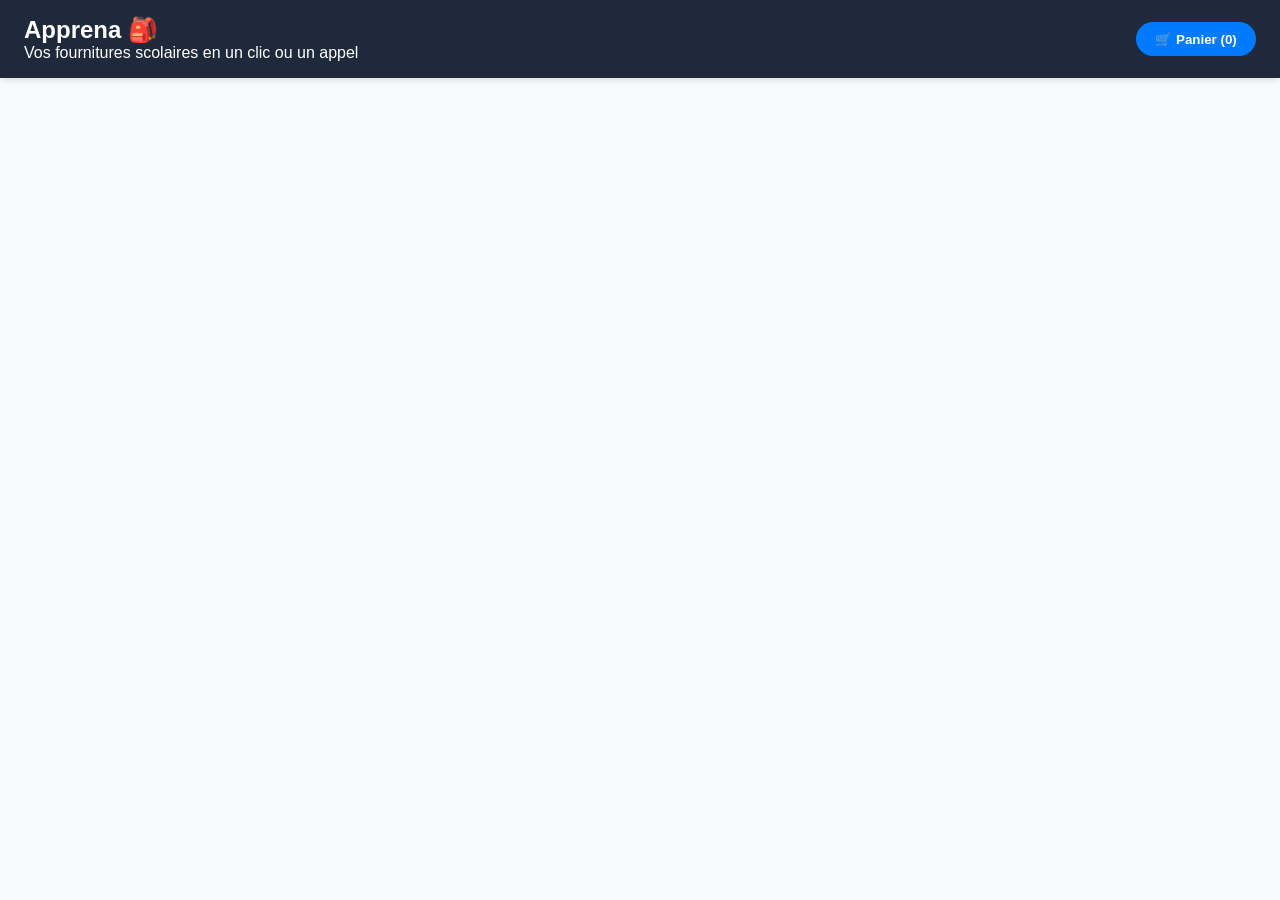
==== static/index.html @ 554825d0 "Premier commit Apprena" ====
<!DOCTYPE html>
<html lang="fr">
<head>
  <meta charset="UTF-8">
  <meta name="viewport" content="width=device-width, initial-scale=1.0">
  <title>Apprena - Fournitures Scolaires</title>
  <link rel="stylesheet" href="/static/style.css">
</head>
<body>

  <header>
    <div>
      <h2>Apprena 🎒</h2>
      <p>Vos fournitures scolaires en un clic ou un appel</p>
    </div>
    <button class="cart-btn" onclick="toggleCart()">
      🛒 Panier (<span id="cart-count">0</span>)
    </button>
  </header>

  <main class="container">
    <div id="product-grid" class="grid">
      <!-- Les produits s'affichent dynamiquement -->
    </div>
  </main>

  <!-- Modal Panier principal -->
  <div id="cart-modal" class="modal">
    <div class="modal-content">
      <h3>Votre Panier</h3>
      <div id="cart-items">
        <p style="color:#64748b;">Votre panier est vide.</p>
      </div>
      <div class="total-section">
        Total : <span id="cart-total">0</span> FCFA
      </div>
      <div class="actions">
        <a id="wa-link" href="#" target="_blank" class="btn-wa">💬 Commander via WhatsApp</a>
        <button onclick="openPhoneOptions()" class="btn-call">📞 Appeler / SMS pour commander</button>
        <button class="close-btn" onclick="toggleCart()">Fermer</button>
      </div>
    </div>
  </div>

  <!-- Sous-modal Choix du téléphone (Appel ou SMS) -->
  <div id="phone-modal" class="modal">
    <div class="modal-content">
      <h3>Choisissez votre mode de contact</h3>
      <p style="font-size: 0.9rem; color: #64748b; margin-top: 0.4rem;">
        Ces 2 options fonctionnent sans aucune connexion Internet (réseau mobile SIM classique).
      </p>
      <div class="actions" style="margin-top: 1.2rem;">
        <a id="call-direct-link" href="#" class="btn-call">📞 Passer un appel vocal direct</a>
        <a id="sms-direct-link" href="#" class="btn-sms">✉️ Envoyer un SMS de commande</a>
        <button class="close-btn" onclick="closePhoneOptions()">Retour au panier</button>
      </div>
    </div>
  </div>

  <script>
    const PHONE_NUMBER = "22654459999"; 
    let cart = [];

    function toggleCart() {
      const modal = document.getElementById('cart-modal');
      modal.style.display = (modal.style.display === 'flex') ? 'none' : 'flex';
    }

    function openPhoneOptions() {
      document.getElementById('cart-modal').style.display = 'none';
      document.getElementById('phone-modal').style.display = 'flex';
    }

    function closePhoneOptions() {
      document.getElementById('phone-modal').style.display = 'none';
      document.getElementById('cart-modal').style.display = 'flex';
    }

    function addToCart(name, price) {
      const existing = cart.find(item => item.name === name);
      if (existing) {
        existing.qty += 1;
      } else {
        cart.push({ name, price, qty: 1 });
      }
      updateCartUI();
      alert(`"${name}" a été ajouté au panier !`);
    }

    function updateCartUI() {
      const count = cart.reduce((sum, item) => sum + item.qty, 0);
      const total = cart.reduce((sum, item) => sum + (item.price * item.qty), 0);
      
      const countEl = document.getElementById('cart-count');
      const totalEl = document.getElementById('cart-total');
      if (countEl) countEl.innerText = count;
      if (totalEl) totalEl.innerText = total;

      const itemsContainer = document.getElementById('cart-items');
      const siteUrl = window.location.origin;

      let text = "";

      if (cart.length === 0) {
        if (itemsContainer) itemsContainer.innerHTML = "<p style='color:#64748b;'>Votre panier est vide.</p>";
        text = `Bonjour Apprena, je souhaite me renseigner sur vos fournitures scolaires.\nCatalogue: ${siteUrl}`;
      } else {
        if (itemsContainer) {
          itemsContainer.innerHTML = cart.map(item => `
            <div class="cart-item">
              <span>${item.name} (x${item.qty})</span>
              <strong>${item.price * item.qty} FCFA</strong>
            </div>
          `).join('');
        }

        text = "Bonjour Apprena, je souhaite passer la commande suivante :\n\n";
        cart.forEach(item => {
          text += `• ${item.name} (x${item.qty}) : ${item.price * item.qty} FCFA\n`;
        });
        text += `\nTotal : ${total} FCFA\n`;
        text += `Lien catalogue: ${siteUrl}`;
      }

      // 1. Lien WhatsApp
      const waBtn = document.getElementById('wa-link');
      if (waBtn) waBtn.href = `https://wa.me/${PHONE_NUMBER}?text=${encodeURIComponent(text)}`;

      // 2. Lien Appel Vocal GSM (Fonctionne 100% hors ligne)
      const callBtn = document.getElementById('call-direct-link');
      if (callBtn) callBtn.href = `tel:+${PHONE_NUMBER}`;

      // 3. Lien SMS pré-rempli (Fonctionne 100% hors ligne)
      const smsBtn = document.getElementById('sms-direct-link');
      if (smsBtn) smsBtn.href = `sms:+${PHONE_NUMBER}?body=${encodeURIComponent(text)}`;
    }

    async function loadProducts() {
      try {
        const res = await fetch('/api/products');
        const products = await res.json();
        const grid = document.getElementById('product-grid');
        
        if (products.length === 0) {
          grid.innerHTML = "<p>Aucun produit disponible pour le moment.</p>";
          return;
        }

        grid.innerHTML = products.map(p => `
          <div class="card">
            <img src="${p.image_url}" alt="${p.name}">
            <div class="card-body">
              <div>
                <div class="card-title">${p.name}</div>
                <div class="price">${p.price} FCFA</div>
              </div>
              <button class="add-btn" onclick="addToCart('${p.name.replace(/'/g, "\\'")}', ${p.price})">
                + Ajouter au panier
              </button>
            </div>
          </div>
        `).join('');
      } catch (err) {
        console.error("Erreur de chargement des produits :", err);
      }
    }

    document.addEventListener('DOMContentLoaded', () => {
      loadProducts();
      updateCartUI();
    });
  </script>
</body>
</html>
---- static/style.css ----
:root {
  --primary: #25d366;
  --secondary: #007bff;
  --dark: #1e293b;
  --light: #f8fafc;
  --card-bg: #ffffff;
  --danger: #ef4444;
  --text: #334155;
}

* {
  box-sizing: border-box;
  margin: 0;
  padding: 0;
}

body {
  font-family: 'Segoe UI', Tahoma, Geneva, Verdana, sans-serif;
  background-color: var(--light);
  color: var(--text);
}

header {
  background-color: var(--dark);
  color: white;
  padding: 1rem 1.5rem;
  display: flex;
  justify-content: space-between;
  align-items: center;
  position: sticky;
  top: 0;
  z-index: 100;
  box-shadow: 0 4px 6px -1px rgba(0, 0, 0, 0.1);
}

.cart-btn {
  background-color: var(--secondary);
  color: white;
  border: none;
  padding: 0.6rem 1.2rem;
  border-radius: 20px;
  cursor: pointer;
  font-weight: bold;
}

.container {
  max-width: 1100px;
  margin: 2rem auto;
  padding: 0 1rem;
}

.grid {
  display: grid;
  grid-template-columns: repeat(auto-fill, minmax(220px, 1fr));
  gap: 1.5rem;
}

.card {
  background-color: var(--card-bg);
  border-radius: 12px;
  overflow: hidden;
  box-shadow: 0 4px 12px rgba(0, 0, 0, 0.05);
  display: flex;
  flex-direction: column;
  justify-content: space-between;
  transition: transform 0.2s ease, box-shadow 0.2s ease;
}

.card:hover {
  transform: translateY(-4px);
  box-shadow: 0 8px 16px rgba(0, 0, 0, 0.1);
}

/* Hauteur augmentée du cadre des images à 260px */
.card img {
  width: 100%;
  height: 280px;
  object-fit: cover;
  background-color: #f1f5f9;
}

.card-body {
  padding: 1rem;
  display: flex;
  flex-direction: column;
  flex-grow: 1;
  justify-content: space-between;
}

.card-title {
  font-size: 1rem;
  font-weight: 600;
  margin-bottom: 0.5rem;
  color: var(--dark);
}

.price {
  font-size: 1.15rem;
  color: var(--danger);
  font-weight: 700;
  margin-bottom: 0.8rem;
}

.add-btn {
  width: 100%;
  background-color: var(--dark);
  color: white;
  border: none;
  padding: 0.7rem;
  border-radius: 8px;
  cursor: pointer;
  font-weight: 600;
  transition: background-color 0.2s ease;
}

.add-btn:hover {
  background-color: #0f172a;
}

.modal {
  display: none;
  position: fixed;
  top: 0; left: 0; width: 100%; height: 100%;
  background-color: rgba(0, 0, 0, 0.6);
  justify-content: center;
  align-items: center;
  z-index: 200;
  padding: 1rem;
}

.modal-content {
  background-color: white;
  padding: 1.5rem;
  border-radius: 12px;
  width: 100%;
  max-width: 450px;
}

.cart-item {
  display: flex;
  justify-content: space-between;
  padding: 0.6rem 0;
  border-bottom: 1px solid #e2e8f0;
}

.total-section {
  margin-top: 1rem;
  font-size: 1.1rem;
  font-weight: bold;
  text-align: right;
  color: var(--dark);
}

.actions {
  display: flex;
  flex-direction: column;
  gap: 0.8rem;
  margin-top: 1.5rem;
}

.btn-wa {
  background-color: var(--primary);
  color: white;
  text-decoration: none;
  text-align: center;
  padding: 0.8rem;
  border-radius: 8px;
  font-weight: 700;
}

.btn-call {
  background-color: var(--secondary);
  color: white;
  text-decoration: none;
  text-align: center;
  padding: 0.8rem;
  border-radius: 8px;
  font-weight: 700;
}

.close-btn {
  background-color: #cbd5e1;
  color: var(--dark);
  border: none;
  padding: 0.6rem;
  border-radius: 8px;
  cursor: pointer;
  width: 100%;
  margin-top: 0.8rem;
}

@media (max-width: 480px) {
  .card img {
    height: 220px;
  }
  
 .btn-sms {
  background-color: #f59e0b;
  color: white;
  text-decoration: none;
  text-align: center;
  padding: 0.8rem;
  border-radius: 8px;
  font-weight: 700;
  display: block;
}
}
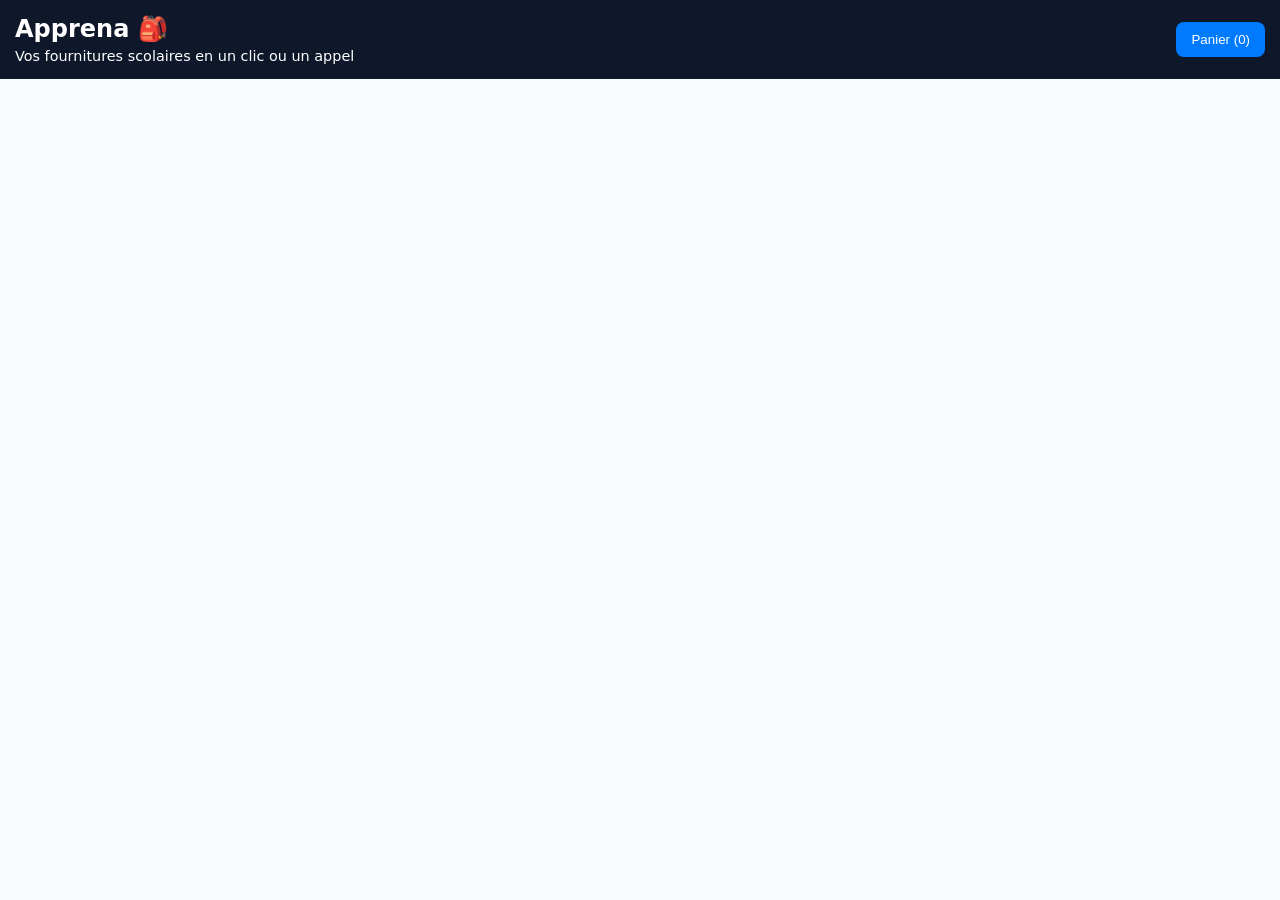
==== commit d3fac323: "Correction de l'affichage HTML/CSS et synchronisation" ====
--- a/static/index.html
+++ b/static/index.html
@@ -1,174 +1,49 @@
 <!DOCTYPE html>
 <html lang="fr">
 <head>
-  <meta charset="UTF-8">
-  <meta name="viewport" content="width=device-width, initial-scale=1.0">
-  <title>Apprena - Fournitures Scolaires</title>
-  <link rel="stylesheet" href="/static/style.css">
+    <meta charset="UTF-8">
+    <meta name="viewport" content="width=device-width, initial-scale=1.0">
+    <title>Apprena - Fournitures Scolaires</title>
+    <link rel="stylesheet" href="/static/style.css">
 </head>
 <body>
+    <header style="background-color: #0f172a; color: white; padding: 15px; display: flex; justify-content: space-between; align-items: center;">
+        <div>
+            <h1 style="margin:0; font-size: 1.5rem;">Apprena 🎒</h1>
+            <p style="margin:5px 0 0 0; font-size: 0.9rem;">Vos fournitures scolaires en un clic ou un appel</p>
+        </div>
+        <button id="cart-btn" style="background: #007bff; color: white; border: none; padding: 10px 15px; border-radius: 8px;">Panier (0)</button>
+    </header>
 
-  <header>
-    <div>
-      <h2>Apprena 🎒</h2>
-      <p>Vos fournitures scolaires en un clic ou un appel</p>
-    </div>
-    <button class="cart-btn" onclick="toggleCart()">
-      🛒 Panier (<span id="cart-count">0</span>)
-    </button>
-  </header>
+    <main class="product-grid" id="products-container">
+        <!-- Produits générés dynamiquement -->
+    </main>
 
-  <main class="container">
-    <div id="product-grid" class="grid">
-      <!-- Les produits s'affichent dynamiquement -->
-    </div>
-  </main>
+    <script>
+        async function fetchProducts() {
+            const res = await fetch('/api/products');
+            const products = await res.json();
+            const container = document.getElementById('products-container');
+            
+            if (products.length === 0) {
+                container.innerHTML = "<p style='padding: 20px;'>Aucun produit disponible pour le moment.</p>";
+                return;
+            }
 
-  <!-- Modal Panier principal -->
-  <div id="cart-modal" class="modal">
-    <div class="modal-content">
-      <h3>Votre Panier</h3>
-      <div id="cart-items">
-        <p style="color:#64748b;">Votre panier est vide.</p>
-      </div>
-      <div class="total-section">
-        Total : <span id="cart-total">0</span> FCFA
-      </div>
-      <div class="actions">
-        <a id="wa-link" href="#" target="_blank" class="btn-wa">💬 Commander via WhatsApp</a>
-        <button onclick="openPhoneOptions()" class="btn-call">📞 Appeler / SMS pour commander</button>
-        <button class="close-btn" onclick="toggleCart()">Fermer</button>
-      </div>
-    </div>
-  </div>
-
-  <!-- Sous-modal Choix du téléphone (Appel ou SMS) -->
-  <div id="phone-modal" class="modal">
-    <div class="modal-content">
-      <h3>Choisissez votre mode de contact</h3>
-      <p style="font-size: 0.9rem; color: #64748b; margin-top: 0.4rem;">
-        Ces 2 options fonctionnent sans aucune connexion Internet (réseau mobile SIM classique).
-      </p>
-      <div class="actions" style="margin-top: 1.2rem;">
-        <a id="call-direct-link" href="#" class="btn-call">📞 Passer un appel vocal direct</a>
-        <a id="sms-direct-link" href="#" class="btn-sms">✉️ Envoyer un SMS de commande</a>
-        <button class="close-btn" onclick="closePhoneOptions()">Retour au panier</button>
-      </div>
-    </div>
-  </div>
-
-  <script>
-    const PHONE_NUMBER = "22654459999"; 
-    let cart = [];
-
-    function toggleCart() {
-      const modal = document.getElementById('cart-modal');
-      modal.style.display = (modal.style.display === 'flex') ? 'none' : 'flex';
-    }
-
-    function openPhoneOptions() {
-      document.getElementById('cart-modal').style.display = 'none';
-      document.getElementById('phone-modal').style.display = 'flex';
-    }
-
-    function closePhoneOptions() {
-      document.getElementById('phone-modal').style.display = 'none';
-      document.getElementById('cart-modal').style.display = 'flex';
-    }
-
-    function addToCart(name, price) {
-      const existing = cart.find(item => item.name === name);
-      if (existing) {
-        existing.qty += 1;
-      } else {
-        cart.push({ name, price, qty: 1 });
-      }
-      updateCartUI();
-      alert(`"${name}" a été ajouté au panier !`);
-    }
-
-    function updateCartUI() {
-      const count = cart.reduce((sum, item) => sum + item.qty, 0);
-      const total = cart.reduce((sum, item) => sum + (item.price * item.qty), 0);
-      
-      const countEl = document.getElementById('cart-count');
-      const totalEl = document.getElementById('cart-total');
-      if (countEl) countEl.innerText = count;
-      if (totalEl) totalEl.innerText = total;
-
-      const itemsContainer = document.getElementById('cart-items');
-      const siteUrl = window.location.origin;
-
-      let text = "";
-
-      if (cart.length === 0) {
-        if (itemsContainer) itemsContainer.innerHTML = "<p style='color:#64748b;'>Votre panier est vide.</p>";
-        text = `Bonjour Apprena, je souhaite me renseigner sur vos fournitures scolaires.\nCatalogue: ${siteUrl}`;
-      } else {
-        if (itemsContainer) {
-          itemsContainer.innerHTML = cart.map(item => `
-            <div class="cart-item">
-              <span>${item.name} (x${item.qty})</span>
-              <strong>${item.price * item.qty} FCFA</strong>
-            </div>
-          `).join('');
+            container.innerHTML = products.map(p => `
+                <div class="product-card">
+                    <div class="product-image-container">
+                        <img src="${p.image_url}" alt="${p.name}">
+                    </div>
+                    <div class="product-details">
+                        <div class="product-title">${p.name}</div>
+                        <div class="product-price">${p.price} FCFA</div>
+                        <button class="btn-add-cart">+ Ajouter au panier</button>
+                    </div>
+                </div>
+            `).join('');
         }
-
-        text = "Bonjour Apprena, je souhaite passer la commande suivante :\n\n";
-        cart.forEach(item => {
-          text += `• ${item.name} (x${item.qty}) : ${item.price * item.qty} FCFA\n`;
-        });
-        text += `\nTotal : ${total} FCFA\n`;
-        text += `Lien catalogue: ${siteUrl}`;
-      }
-
-      // 1. Lien WhatsApp
-      const waBtn = document.getElementById('wa-link');
-      if (waBtn) waBtn.href = `https://wa.me/${PHONE_NUMBER}?text=${encodeURIComponent(text)}`;
-
-      // 2. Lien Appel Vocal GSM (Fonctionne 100% hors ligne)
-      const callBtn = document.getElementById('call-direct-link');
-      if (callBtn) callBtn.href = `tel:+${PHONE_NUMBER}`;
-
-      // 3. Lien SMS pré-rempli (Fonctionne 100% hors ligne)
-      const smsBtn = document.getElementById('sms-direct-link');
-      if (smsBtn) smsBtn.href = `sms:+${PHONE_NUMBER}?body=${encodeURIComponent(text)}`;
-    }
-
-    async function loadProducts() {
-      try {
-        const res = await fetch('/api/products');
-        const products = await res.json();
-        const grid = document.getElementById('product-grid');
-        
-        if (products.length === 0) {
-          grid.innerHTML = "<p>Aucun produit disponible pour le moment.</p>";
-          return;
-        }
-
-        grid.innerHTML = products.map(p => `
-          <div class="card">
-            <img src="${p.image_url}" alt="${p.name}">
-            <div class="card-body">
-              <div>
-                <div class="card-title">${p.name}</div>
-                <div class="price">${p.price} FCFA</div>
-              </div>
-              <button class="add-btn" onclick="addToCart('${p.name.replace(/'/g, "\\'")}', ${p.price})">
-                + Ajouter au panier
-              </button>
-            </div>
-          </div>
-        `).join('');
-      } catch (err) {
-        console.error("Erreur de chargement des produits :", err);
-      }
-    }
-
-    document.addEventListener('DOMContentLoaded', () => {
-      loadProducts();
-      updateCartUI();
-    });
-  </script>
+        fetchProducts();
+    </script>
 </body>
 </html>
--- a/static/style.css
+++ b/static/style.css
@@ -1,207 +1,80 @@
 :root {
-  --primary: #25d366;
-  --secondary: #007bff;
-  --dark: #1e293b;
-  --light: #f8fafc;
-  --card-bg: #ffffff;
-  --danger: #ef4444;
-  --text: #334155;
-}
-
-* {
-  box-sizing: border-box;
-  margin: 0;
-  padding: 0;
+    --primary-blue: #0f172a;
+    --brand-yellow: #eeb025;
+    --card-bg: #ffffff;
+    --text-color: #1e293b;
 }
 
 body {
-  font-family: 'Segoe UI', Tahoma, Geneva, Verdana, sans-serif;
-  background-color: var(--light);
-  color: var(--text);
+    background-color: #f8fafc;
+    font-family: system-ui, -apple-system, sans-serif;
+    margin: 0;
+    padding-bottom: 40px;
 }
 
-header {
-  background-color: var(--dark);
-  color: white;
-  padding: 1rem 1.5rem;
-  display: flex;
-  justify-content: space-between;
-  align-items: center;
-  position: sticky;
-  top: 0;
-  z-index: 100;
-  box-shadow: 0 4px 6px -1px rgba(0, 0, 0, 0.1);
+.product-grid {
+    display: grid;
+    grid-template-columns: repeat(auto-fill, minmax(280px, 1fr));
+    gap: 20px;
+    padding: 20px;
+    max-width: 1200px;
+    margin: 0 auto;
 }
 
-.cart-btn {
-  background-color: var(--secondary);
-  color: white;
-  border: none;
-  padding: 0.6rem 1.2rem;
-  border-radius: 20px;
-  cursor: pointer;
-  font-weight: bold;
+.product-card {
+    background: var(--card-bg);
+    border-radius: 16px;
+    overflow: hidden;
+    box-shadow: 0 4px 12px rgba(0,0,0,0.05);
+    display: flex;
+    flex-direction: column;
 }
 
-.container {
-  max-width: 1100px;
-  margin: 2rem auto;
-  padding: 0 1rem;
+.product-image-container {
+    width: 100%;
+    height: 220px;
+    background-color: var(--brand-yellow);
+    display: flex;
+    align-items: center;
+    justify-content: center;
+    overflow: hidden;
 }
 
-.grid {
-  display: grid;
-  grid-template-columns: repeat(auto-fill, minmax(220px, 1fr));
-  gap: 1.5rem;
+.product-image-container img {
+    width: 100%;
+    height: 100%;
+    object-fit: cover;
 }
 
-.card {
-  background-color: var(--card-bg);
-  border-radius: 12px;
-  overflow: hidden;
-  box-shadow: 0 4px 12px rgba(0, 0, 0, 0.05);
-  display: flex;
-  flex-direction: column;
-  justify-content: space-between;
-  transition: transform 0.2s ease, box-shadow 0.2s ease;
+.product-details {
+    padding: 16px;
+    display: flex;
+    flex-direction: column;
+    flex-grow: 1;
 }
 
-.card:hover {
-  transform: translateY(-4px);
-  box-shadow: 0 8px 16px rgba(0, 0, 0, 0.1);
+.product-title {
+    font-weight: 700;
+    font-size: 1.1rem;
+    color: var(--text-color);
+    margin-bottom: 8px;
 }
 
-/* Hauteur augmentée du cadre des images à 260px */
-.card img {
-  width: 100%;
-  height: 280px;
-  object-fit: cover;
-  background-color: #f1f5f9;
+.product-price {
+    font-weight: 800;
+    font-size: 1.2rem;
+    color: #dc2626;
+    margin-bottom: 16px;
 }
 
-.card-body {
-  padding: 1rem;
-  display: flex;
-  flex-direction: column;
-  flex-grow: 1;
-  justify-content: space-between;
+.btn-add-cart {
+    background-color: var(--primary-blue);
+    color: #ffffff;
+    border: none;
+    padding: 12px;
+    border-radius: 8px;
+    font-weight: 600;
+    cursor: pointer;
+    margin-top: auto;
+    width: 100%;
 }
-
-.card-title {
-  font-size: 1rem;
-  font-weight: 600;
-  margin-bottom: 0.5rem;
-  color: var(--dark);
-}
-
-.price {
-  font-size: 1.15rem;
-  color: var(--danger);
-  font-weight: 700;
-  margin-bottom: 0.8rem;
-}
-
-.add-btn {
-  width: 100%;
-  background-color: var(--dark);
-  color: white;
-  border: none;
-  padding: 0.7rem;
-  border-radius: 8px;
-  cursor: pointer;
-  font-weight: 600;
-  transition: background-color 0.2s ease;
-}
-
-.add-btn:hover {
-  background-color: #0f172a;
-}
-
-.modal {
-  display: none;
-  position: fixed;
-  top: 0; left: 0; width: 100%; height: 100%;
-  background-color: rgba(0, 0, 0, 0.6);
-  justify-content: center;
-  align-items: center;
-  z-index: 200;
-  padding: 1rem;
-}
-
-.modal-content {
-  background-color: white;
-  padding: 1.5rem;
-  border-radius: 12px;
-  width: 100%;
-  max-width: 450px;
-}
-
-.cart-item {
-  display: flex;
-  justify-content: space-between;
-  padding: 0.6rem 0;
-  border-bottom: 1px solid #e2e8f0;
-}
-
-.total-section {
-  margin-top: 1rem;
-  font-size: 1.1rem;
-  font-weight: bold;
-  text-align: right;
-  color: var(--dark);
-}
-
-.actions {
-  display: flex;
-  flex-direction: column;
-  gap: 0.8rem;
-  margin-top: 1.5rem;
-}
-
-.btn-wa {
-  background-color: var(--primary);
-  color: white;
-  text-decoration: none;
-  text-align: center;
-  padding: 0.8rem;
-  border-radius: 8px;
-  font-weight: 700;
-}
-
-.btn-call {
-  background-color: var(--secondary);
-  color: white;
-  text-decoration: none;
-  text-align: center;
-  padding: 0.8rem;
-  border-radius: 8px;
-  font-weight: 700;
-}
-
-.close-btn {
-  background-color: #cbd5e1;
-  color: var(--dark);
-  border: none;
-  padding: 0.6rem;
-  border-radius: 8px;
-  cursor: pointer;
-  width: 100%;
-  margin-top: 0.8rem;
-}
-
-@media (max-width: 480px) {
-  .card img {
-    height: 220px;
-  }
-  
- .btn-sms {
-  background-color: #f59e0b;
-  color: white;
-  text-decoration: none;
-  text-align: center;
-  padding: 0.8rem;
-  border-radius: 8px;
-  font-weight: 700;
-  display: block;
-}
-}
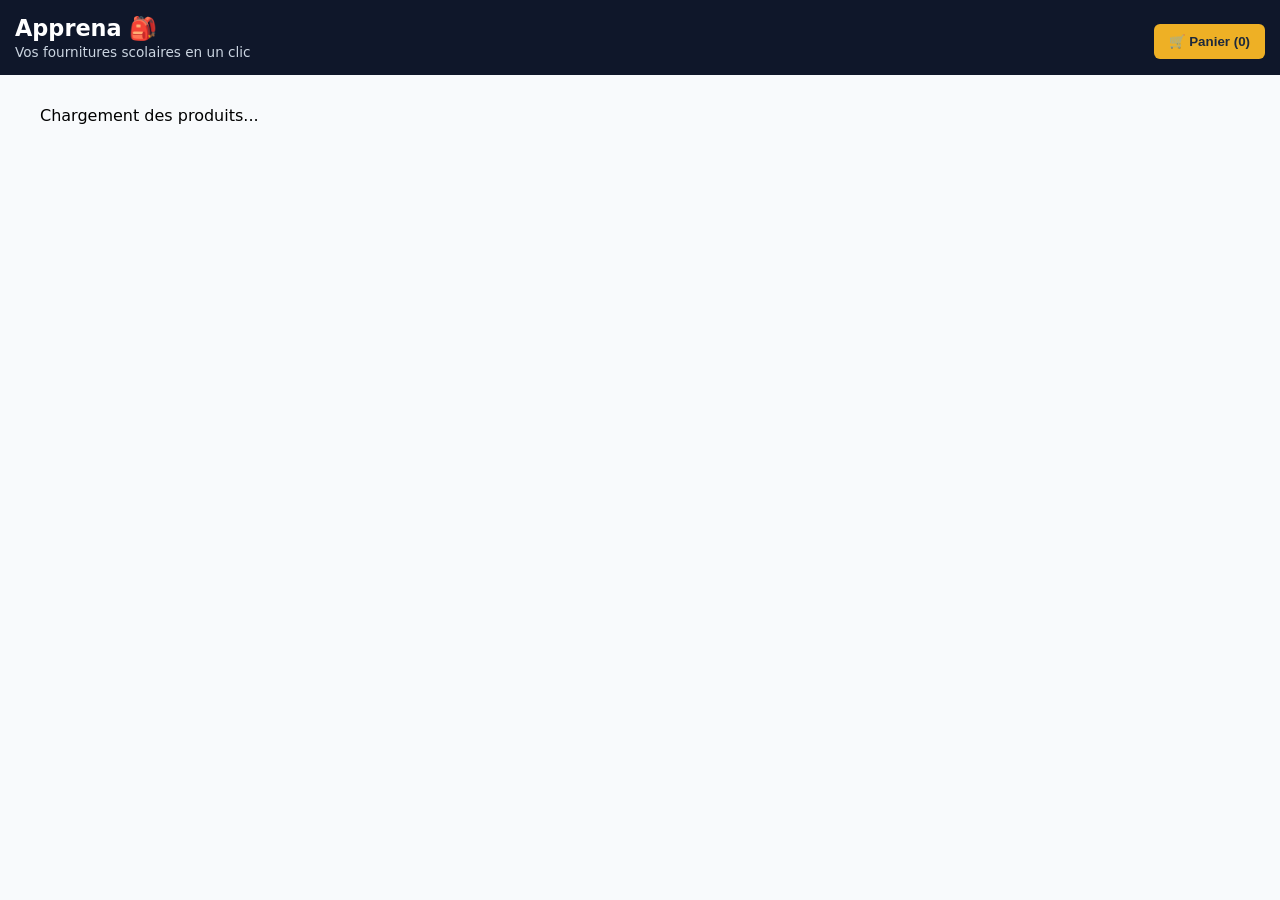
==== commit edd35f61: "Fix interactiver boutons et panier modal mobile" ====
--- a/static/index.html
+++ b/static/index.html
@@ -5,44 +5,137 @@
     <meta name="viewport" content="width=device-width, initial-scale=1.0">
     <title>Apprena - Fournitures Scolaires</title>
     <link rel="stylesheet" href="/static/style.css">
+    <style>
+        .modal {
+            display: none;
+            position: fixed;
+            top: 0; left: 0;
+            width: 100%; height: 100%;
+            background: rgba(0,0,0,0.6);
+            justify-content: center;
+            align-items: center;
+            z-index: 1000;
+        }
+        .modal-content {
+            background: white;
+            padding: 20px;
+            border-radius: 12px;
+            width: 90%;
+            max-width: 400px;
+            box-shadow: 0 4px 10px rgba(0,0,0,0.3);
+        }
+        .btn {
+            border: none;
+            padding: 10px 15px;
+            border-radius: 6px;
+            font-weight: bold;
+            cursor: pointer;
+            width: 100%;
+            margin-top: 8px;
+        }
+        .btn-main { background: #eeb025; color: #1e293b; }
+        .btn-close { background: #64748b; color: white; }
+    </style>
 </head>
 <body>
     <header style="background-color: #0f172a; color: white; padding: 15px; display: flex; justify-content: space-between; align-items: center;">
         <div>
-            <h1 style="margin:0; font-size: 1.5rem;">Apprena 🎒</h1>
-            <p style="margin:5px 0 0 0; font-size: 0.9rem;">Vos fournitures scolaires en un clic ou un appel</p>
+            <h1 style="margin:0; font-size: 1.4rem;">Apprena 🎒</h1>
+            <p style="margin:2px 0 0 0; font-size: 0.85rem; color: #cbd5e1;">Vos fournitures scolaires en un clic</p>
         </div>
-        <button id="cart-btn" style="background: #007bff; color: white; border: none; padding: 10px 15px; border-radius: 8px;">Panier (0)</button>
+        <button id="cart-btn" class="btn btn-main" style="width: auto;" onclick="openCart()">
+            🛒 Panier (<span id="cart-count">0</span>)
+        </button>
     </header>
 
-    <main class="product-grid" id="products-container">
-        <!-- Produits générés dynamiquement -->
+    <main class="product-grid" id="products-container" style="padding: 15px;">
+        <p>Chargement des produits...</p>
     </main>
 
+    <!-- Modal Panier -->
+    <div id="cart-modal" class="modal">
+        <div class="modal-content">
+            <h2 style="margin-top:0;">Votre Panier</h2>
+            <div id="cart-items" style="max-height: 200px; overflow-y: auto; margin-bottom: 10px;">
+                Votre panier est vide.
+            </div>
+            <hr>
+            <p style="font-size: 1.1rem;"><strong>Total : <span id="cart-total">0</span> FCFA</strong></p>
+            <button class="btn" style="background:#25D366; color:white;" onclick="orderWhatsApp()">Commander via WhatsApp</button>
+            <button class="btn btn-close" onclick="closeCart()">Fermer</button>
+        </div>
+    </div>
+
     <script>
+        let cart = [];
+
         async function fetchProducts() {
-            const res = await fetch('/api/products');
-            const products = await res.json();
-            const container = document.getElementById('products-container');
+            try {
+                const res = await fetch('/api/products');
+                const products = await res.json();
+                const container = document.getElementById('products-container');
+                
+                if (!products || products.length === 0) {
+                    container.innerHTML = "<p>Aucun produit disponible pour le moment.</p>";
+                    return;
+                }
+
+                container.innerHTML = products.map(p => `
+                    <div class="product-card" style="border: 1px solid #e2e8f0; border-radius: 8px; padding: 10px; text-align: center; background: white;">
+                        <img src="${p.image_url}" alt="${p.name}" style="width:100%; height:140px; object-fit:cover; border-radius: 6px;">
+                        <h3 style="font-size: 1rem; margin: 10px 0 5px 0;">${p.name}</h3>
+                        <p style="color: #2563eb; font-weight: bold; margin: 0 0 10px 0;">${p.price} FCFA</p>
+                        <button class="btn btn-main" onclick="addToCart('${p.name.replace(/'/g, "\\'")}', ${p.price})">+ Ajouter au panier</button>
+                    </div>
+                `).join('');
+            } catch (err) {
+                console.error("Erreur de chargement:", err);
+            }
+        }
+
+        function addToCart(name, price) {
+            cart.push({ name, price });
+            document.getElementById('cart-count').innerText = cart.length;
+            alert(name + " a été ajouté au panier !");
+        }
+
+        function openCart() {
+            const modal = document.getElementById('cart-modal');
+            const cartItemsContainer = document.getElementById('cart-items');
+            const cartTotal = document.getElementById('cart-total');
             
-            if (products.length === 0) {
-                container.innerHTML = "<p style='padding: 20px;'>Aucun produit disponible pour le moment.</p>";
+            if (cart.length === 0) {
+                cartItemsContainer.innerHTML = "<p style='color:#64748b;'>Votre panier est vide.</p>";
+                cartTotal.innerText = 0;
+            } else {
+                cartItemsContainer.innerHTML = cart.map(item => `
+                    <div style="display:flex; justify-content:space-between; padding: 5px 0; border-bottom: 1px solid #f1f5f9;">
+                        <span>${item.name}</span>
+                        <strong>${item.price} FCFA</strong>
+                    </div>
+                `).join('');
+                const total = cart.reduce((sum, item) => sum + item.price, 0);
+                cartTotal.innerText = total;
+            }
+            modal.style.display = 'flex';
+        }
+
+        function closeCart() {
+            document.getElementById('cart-modal').style.display = 'none';
+        }
+
+        function orderWhatsApp() {
+            if (cart.length === 0) {
+                alert("Votre panier est vide !");
                 return;
             }
+            let text = "Bonjour Apprena, je souhaite commander :\n";
+            cart.forEach(item => { text += `- ${item.name} (${item.price} FCFA)\n`; });
+            const total = cart.reduce((sum, item) => sum + item.price, 0);
+            text += `\nTotal: ${total} FCFA`;
+            window.open("https://wa.me/?text=" + encodeURIComponent(text), "_blank");
+        }
 
-            container.innerHTML = products.map(p => `
-                <div class="product-card">
-                    <div class="product-image-container">
-                        <img src="${p.image_url}" alt="${p.name}">
-                    </div>
-                    <div class="product-details">
-                        <div class="product-title">${p.name}</div>
-                        <div class="product-price">${p.price} FCFA</div>
-                        <button class="btn-add-cart">+ Ajouter au panier</button>
-                    </div>
-                </div>
-            `).join('');
-        }
         fetchProducts();
     </script>
 </body>
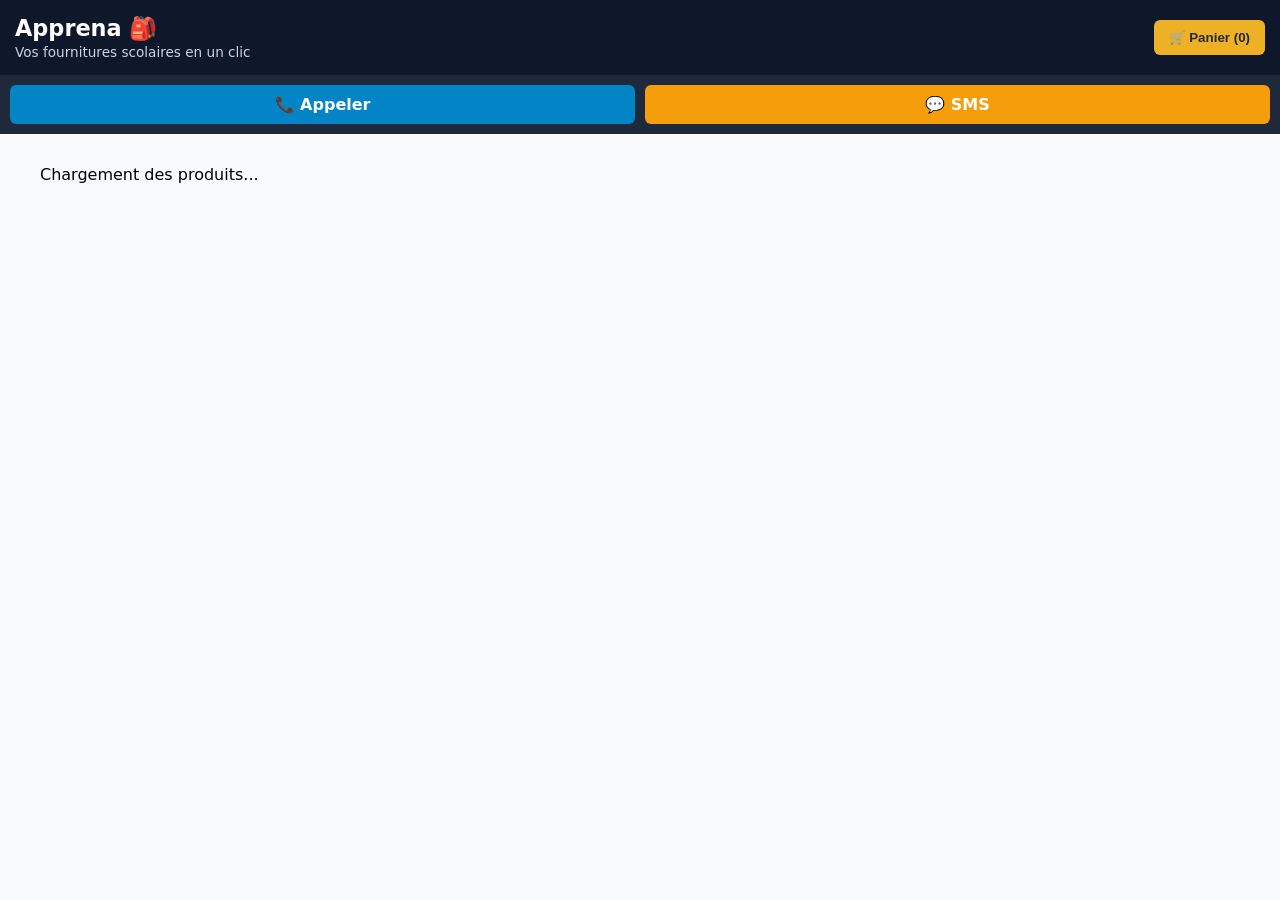
==== commit a3029984: "Fix bouton WhatsApp avec numero et ajout barre Appel/SMS" ====
--- a/static/index.html
+++ b/static/index.html
@@ -32,9 +32,23 @@
             cursor: pointer;
             width: 100%;
             margin-top: 8px;
+            text-decoration: none;
+            display: inline-block;
+            text-align: center;
+            box-sizing: border-box;
         }
         .btn-main { background: #eeb025; color: #1e293b; }
         .btn-close { background: #64748b; color: white; }
+        .btn-wa { background: #25D366; color: white; }
+        .btn-call { background: #0284c7; color: white; }
+        .btn-sms { background: #f59e0b; color: white; }
+        .contact-bar {
+            background: #1e293b;
+            padding: 10px;
+            display: flex;
+            gap: 10px;
+            justify-content: center;
+        }
     </style>
 </head>
 <body>
@@ -43,10 +57,16 @@
             <h1 style="margin:0; font-size: 1.4rem;">Apprena 🎒</h1>
             <p style="margin:2px 0 0 0; font-size: 0.85rem; color: #cbd5e1;">Vos fournitures scolaires en un clic</p>
         </div>
-        <button id="cart-btn" class="btn btn-main" style="width: auto;" onclick="openCart()">
+        <button id="cart-btn" class="btn btn-main" style="width: auto; margin:0;" onclick="openCart()">
             🛒 Panier (<span id="cart-count">0</span>)
         </button>
     </header>
+
+    <!-- Barre d'appel direct et SMS -->
+    <div class="contact-bar">
+        <a href="tel:+22654459999" class="btn btn-call" style="margin:0;">📞 Appeler</a>
+        <a href="sms:+22654459999" class="btn btn-sms" style="margin:0;">💬 SMS</a>
+    </div>
 
     <main class="product-grid" id="products-container" style="padding: 15px;">
         <p>Chargement des produits...</p>
@@ -61,12 +81,14 @@
             </div>
             <hr>
             <p style="font-size: 1.1rem;"><strong>Total : <span id="cart-total">0</span> FCFA</strong></p>
-            <button class="btn" style="background:#25D366; color:white;" onclick="orderWhatsApp()">Commander via WhatsApp</button>
+            <button class="btn btn-wa" onclick="orderWhatsApp()">Commander via WhatsApp</button>
             <button class="btn btn-close" onclick="closeCart()">Fermer</button>
         </div>
     </div>
 
     <script>
+        // METTEZ VOTRE NUMÉRO ICI SANS LE + (Exemple: 226XXXXXXXX)
+        const PHONE_NUMBER = "22654459999"; 
         let cart = [];
 
         async function fetchProducts() {
@@ -81,8 +103,8 @@
                 }
 
                 container.innerHTML = products.map(p => `
-                    <div class="product-card" style="border: 1px solid #e2e8f0; border-radius: 8px; padding: 10px; text-align: center; background: white;">
-                        <img src="${p.image_url}" alt="${p.name}" style="width:100%; height:140px; object-fit:cover; border-radius: 6px;">
+                    <div class="product-card" style="border: 1px solid #e2e8f0; border-radius: 8px; padding: 10px; text-align: center; background: white; margin-bottom: 15px;">
+                        <img src="${p.image_url}" alt="${p.name}" style="width:100%; height:160px; object-fit:cover; border-radius: 6px;">
                         <h3 style="font-size: 1rem; margin: 10px 0 5px 0;">${p.name}</h3>
                         <p style="color: #2563eb; font-weight: bold; margin: 0 0 10px 0;">${p.price} FCFA</p>
                         <button class="btn btn-main" onclick="addToCart('${p.name.replace(/'/g, "\\'")}', ${p.price})">+ Ajouter au panier</button>
@@ -133,7 +155,8 @@
             cart.forEach(item => { text += `- ${item.name} (${item.price} FCFA)\n`; });
             const total = cart.reduce((sum, item) => sum + item.price, 0);
             text += `\nTotal: ${total} FCFA`;
-            window.open("https://wa.me/?text=" + encodeURIComponent(text), "_blank");
+            
+            window.open("https://wa.me/" + PHONE_NUMBER + "?text=" + encodeURIComponent(text), "_blank");
         }
 
         fetchProducts();
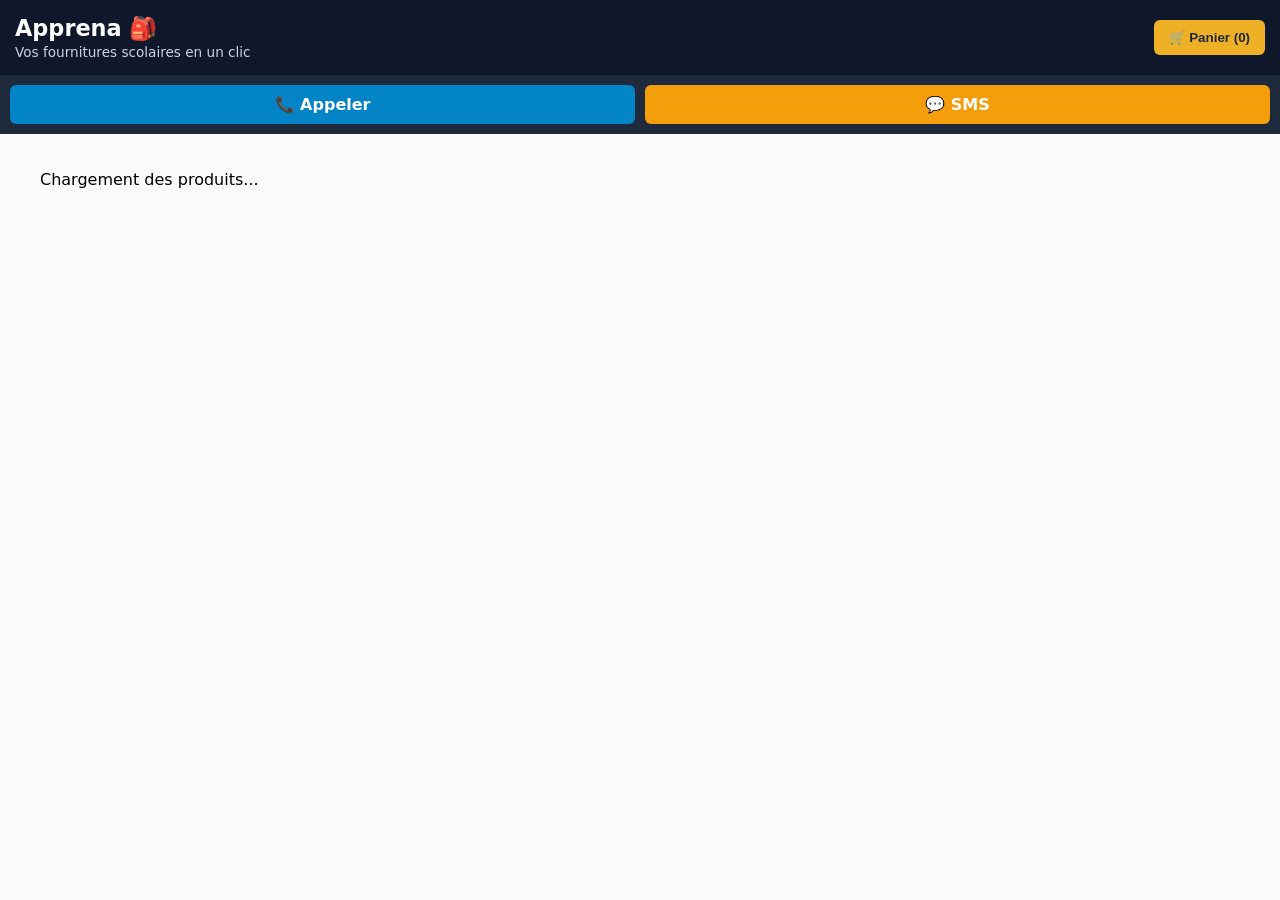
==== commit 17055609: "Utilisation des classes CSS pour la taille des images" ====
--- a/static/index.html
+++ b/static/index.html
@@ -33,15 +33,15 @@
             width: 100%;
             margin-top: 8px;
             text-decoration: none;
-            display: inline-block;
+            display: block;
             text-align: center;
             box-sizing: border-box;
         }
         .btn-main { background: #eeb025; color: #1e293b; }
         .btn-close { background: #64748b; color: white; }
         .btn-wa { background: #25D366; color: white; }
-        .btn-call { background: #0284c7; color: white; }
-        .btn-sms { background: #f59e0b; color: white; }
+        .btn-call { background: #0284c7; color: white; flex: 1; }
+        .btn-sms { background: #f59e0b; color: white; flex: 1; }
         .contact-bar {
             background: #1e293b;
             padding: 10px;
@@ -62,17 +62,15 @@
         </button>
     </header>
 
-    <!-- Barre d'appel direct et SMS -->
     <div class="contact-bar">
         <a href="tel:+22654459999" class="btn btn-call" style="margin:0;">📞 Appeler</a>
         <a href="sms:+22654459999" class="btn btn-sms" style="margin:0;">💬 SMS</a>
     </div>
 
-    <main class="product-grid" id="products-container" style="padding: 15px;">
+    <main class="product-grid" id="products-container">
         <p>Chargement des produits...</p>
     </main>
 
-    <!-- Modal Panier -->
     <div id="cart-modal" class="modal">
         <div class="modal-content">
             <h2 style="margin-top:0;">Votre Panier</h2>
@@ -81,13 +79,12 @@
             </div>
             <hr>
             <p style="font-size: 1.1rem;"><strong>Total : <span id="cart-total">0</span> FCFA</strong></p>
-            <button class="btn btn-wa" onclick="orderWhatsApp()">Commander via WhatsApp</button>
+            <a id="wa-link" href="#" class="btn btn-wa" onclick="orderWhatsApp(event)">Commander via WhatsApp</a>
             <button class="btn btn-close" onclick="closeCart()">Fermer</button>
         </div>
     </div>
 
     <script>
-        // METTEZ VOTRE NUMÉRO ICI SANS LE + (Exemple: 226XXXXXXXX)
         const PHONE_NUMBER = "22654459999"; 
         let cart = [];
 
@@ -103,11 +100,15 @@
                 }
 
                 container.innerHTML = products.map(p => `
-                    <div class="product-card" style="border: 1px solid #e2e8f0; border-radius: 8px; padding: 10px; text-align: center; background: white; margin-bottom: 15px;">
-                        <img src="${p.image_url}" alt="${p.name}" style="width:100%; height:160px; object-fit:cover; border-radius: 6px;">
-                        <h3 style="font-size: 1rem; margin: 10px 0 5px 0;">${p.name}</h3>
-                        <p style="color: #2563eb; font-weight: bold; margin: 0 0 10px 0;">${p.price} FCFA</p>
-                        <button class="btn btn-main" onclick="addToCart('${p.name.replace(/'/g, "\\'")}', ${p.price})">+ Ajouter au panier</button>
+                    <div class="product-card">
+                        <div class="product-image-container">
+                            <img src="${p.image_url}" alt="${p.name}">
+                        </div>
+                        <div class="product-details">
+                            <div class="product-title">${p.name}</div>
+                            <div class="product-price">${p.price} FCFA</div>
+                            <button class="btn btn-main" onclick="addToCart('${p.name.replace(/'/g, "\\'")}', ${p.price})">+ Ajouter au panier</button>
+                        </div>
                     </div>
                 `).join('');
             } catch (err) {
@@ -146,7 +147,8 @@
             document.getElementById('cart-modal').style.display = 'none';
         }
 
-        function orderWhatsApp() {
+        function orderWhatsApp(e) {
+            e.preventDefault();
             if (cart.length === 0) {
                 alert("Votre panier est vide !");
                 return;
@@ -156,7 +158,7 @@
             const total = cart.reduce((sum, item) => sum + item.price, 0);
             text += `\nTotal: ${total} FCFA`;
             
-            window.open("https://wa.me/" + PHONE_NUMBER + "?text=" + encodeURIComponent(text), "_blank");
+            window.location.href = "https://wa.me/" + PHONE_NUMBER + "?text=" + encodeURIComponent(text);
         }
 
         fetchProducts();
--- a/static/style.css
+++ b/static/style.css
@@ -32,8 +32,8 @@
 
 .product-image-container {
     width: 100%;
-    height: 220px;
-    background-color: var(--brand-yellow);
+    height: 320px;
+    background-color: #f1f5f9;
     display: flex;
     align-items: center;
     justify-content: center;
@@ -43,7 +43,8 @@
 .product-image-container img {
     width: 100%;
     height: 100%;
-    object-fit: cover;
+    object-fit: contain;
+    padding: 10px;
 }
 
 .product-details {
